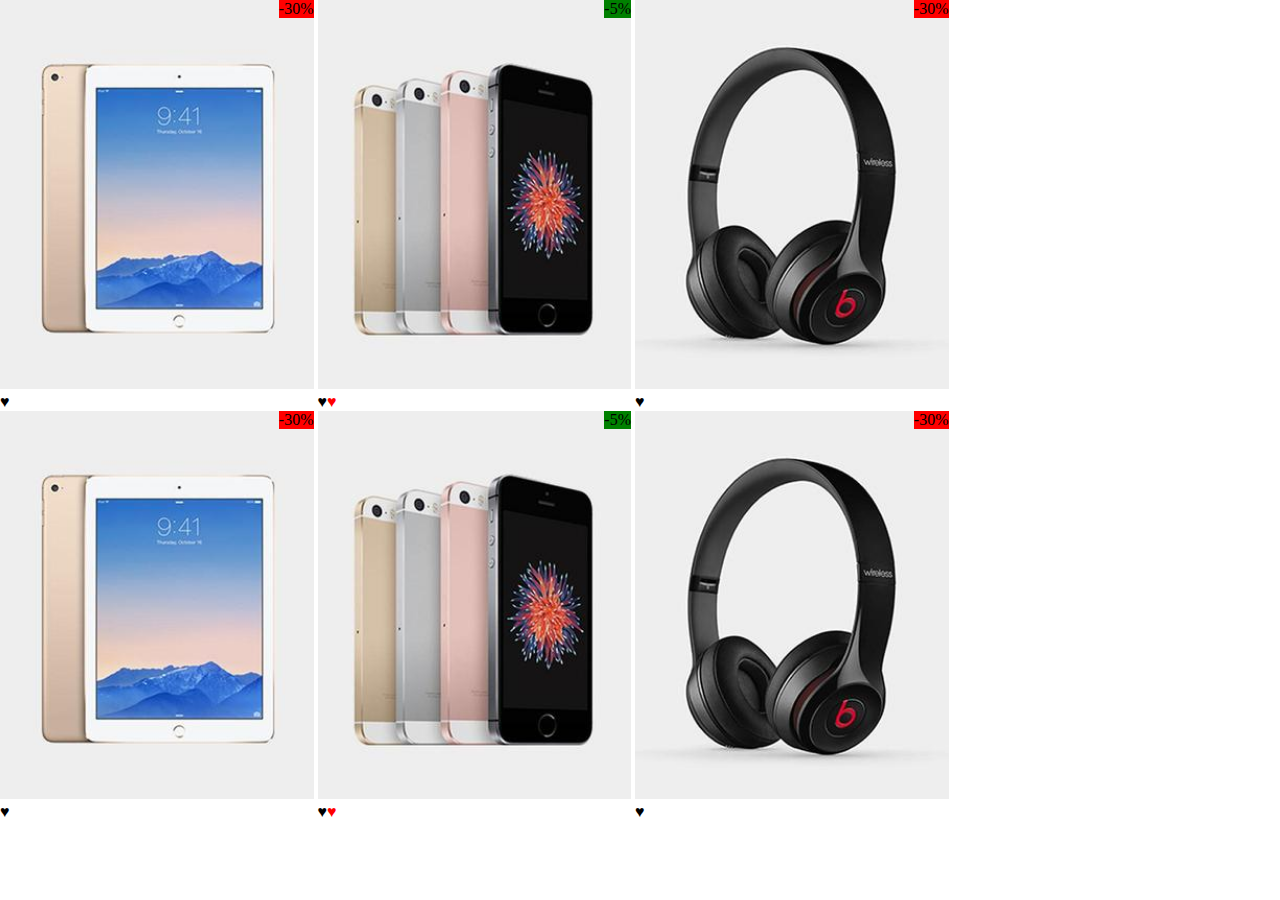
==== index.html @ de0f06d0 "Layout immagini + sconto" ====
<!DOCTYPE html>
<html lang="en" dir="ltr">
  <head>
    <meta charset="utf-8">
    <title>Shop</title>
    <link rel="stylesheet" href="css/style.css">
  </head>
  <body>
    <!-- Prima sezione -->
    <main>
      <section>
        <div class="ipad">
          <img src="img/pd1.jpg" alt="Immagine ipad">
           <div class="sconto30">-30%</div>
           <div class="cuore">&hearts;</div>
        </div>
        <div class="iphone">
          <img src="img/pd2.jpg" alt="Immagine iphone">
            <div class="sconto5">-5%</div>
            <div class="cuore">&hearts;</div>
            <div class="red">&hearts;</div>
        </div>
        <div class="cuffie">
          <img src="img/pd3.jpg" alt="Immagine cuffie">
            <div class="sconto30">-30%</div>
            <div class="cuore">&hearts;</div>
        </div>
      </section>
      <!-- /Prima sezione -->

      <!-- Seconda sezione -->
      <section>
        <div class="ipad">
          <img src="img/pd1.jpg" alt="Immagine ipad">
           <div class="sconto30">-30%</div>
           <div class="cuore">&hearts;</div>
        </div>
        <div class="iphone">
          <img src="img/pd2.jpg" alt="Immagine iphone">
            <div class="sconto5">-5%</div>
            <div class="cuore">&hearts;</div>
            <div class="red">&hearts;</div>
        </div>
        <div class="cuffie">
          <img src="img/pd3.jpg" alt="Immagine cuffie">
            <div class="sconto30">-30%</div>
            <div class="cuore">&hearts;</div>
        </div>
      </section>
      <!-- /Seconda sezione -->
    </main>
  </body>
</html>
---- css/style.css ----
* {
  box-sizing: border-box;
  margin: 0;
  padding: 0;
}
/* Prima sezione */
section {

}
div {
  display: inline-block;
  position: relative;
}
img {
  position: relative;
  width: 100%;
  height: 100%
}

.sconto30 {
  background-color: red;
  position: absolute;
  top: 0;
  right: 0;
}
.sconto5 {
  background-color: green;
  position: absolute;
  top: 0;
  right: 0;
}
.cuore: {
  display: none;
  position: absolute;
}
.red {
  color: red;
  position: absolute;
}


/* Fine prima sezione */



/* Seconda sezione */

/* Fine Seconda sezione */
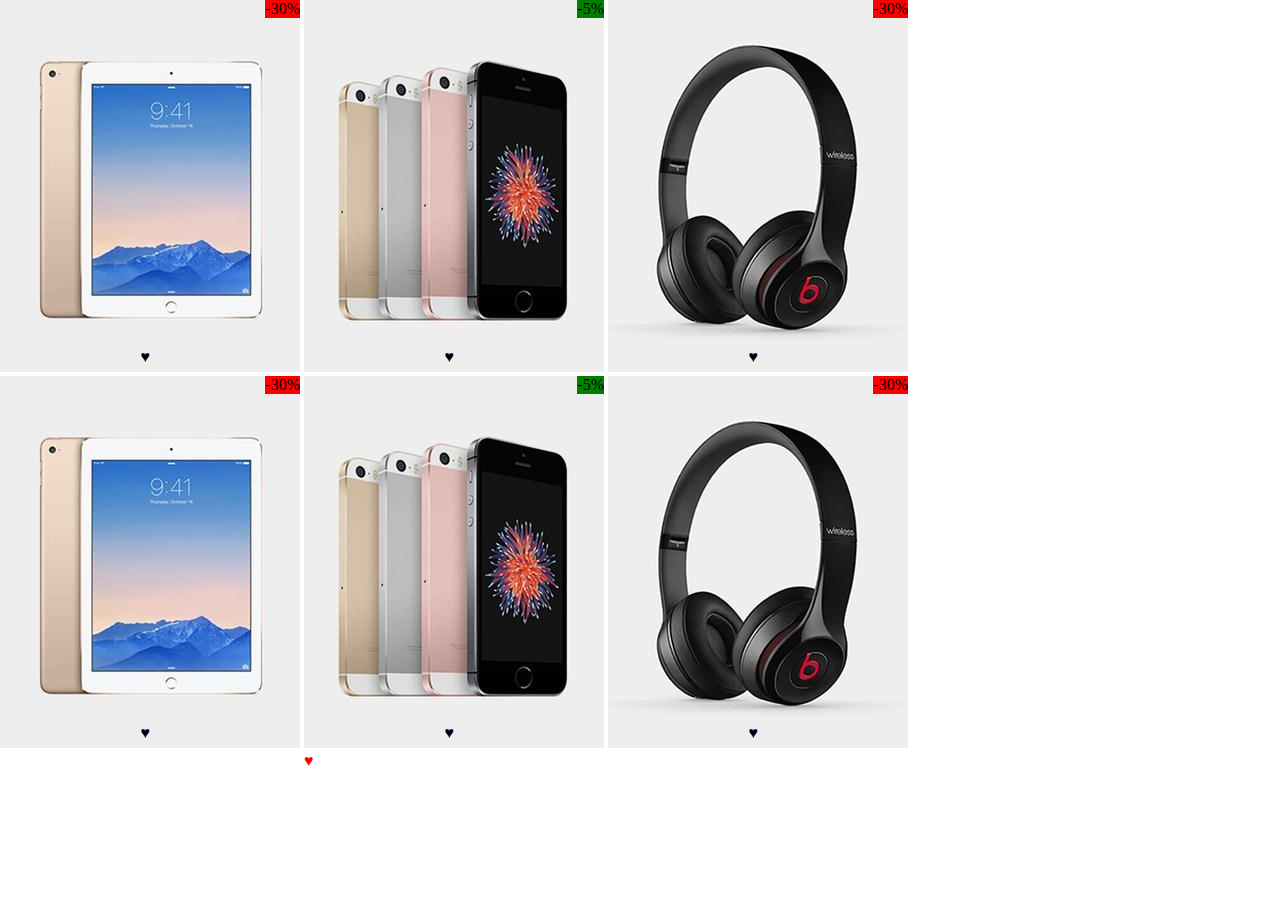
==== commit abedad83: "Inseriti cuori" ====
--- a/index.html
+++ b/index.html
@@ -10,18 +10,18 @@
     <main>
       <section>
         <div class="ipad">
-          <img src="img/pd1.jpg" alt="Immagine ipad">
-           <div class="sconto30">-30%</div>
-           <div class="cuore">&hearts;</div>
+          <img src="img/pd1.jpg" alt="Immagine ipad"/>
+          <div class="sconto30">-30%</div>
+          <div class="cuore">&hearts;</div>
         </div>
         <div class="iphone">
-          <img src="img/pd2.jpg" alt="Immagine iphone">
+          <img src="img/pd2.jpg" alt="Immagine iphone"/>
             <div class="sconto5">-5%</div>
             <div class="cuore">&hearts;</div>
             <div class="red">&hearts;</div>
         </div>
         <div class="cuffie">
-          <img src="img/pd3.jpg" alt="Immagine cuffie">
+          <img src="img/pd3.jpg" alt="Immagine cuffie"/>
             <div class="sconto30">-30%</div>
             <div class="cuore">&hearts;</div>
         </div>
--- a/css/style.css
+++ b/css/style.css
@@ -3,18 +3,16 @@
   margin: 0;
   padding: 0;
 }
-/* Prima sezione */
-section {
-
-}
-div {
+/* immagini affiancate */
+div.ipad, div.iphone, div.cuffie {
   display: inline-block;
   position: relative;
 }
+/* fine immagini affiancate */
 img {
   position: relative;
   width: 100%;
-  height: 100%
+  height: 100%;
 }
 
 .sconto30 {
@@ -29,20 +27,13 @@
   top: 0;
   right: 0;
 }
-.cuore: {
-  display: none;
+.cuore {
+  display: block;
   position: absolute;
+  bottom: 10px;
+  right: 50%
 }
 .red {
   color: red;
   position: absolute;
 }
-
-
-/* Fine prima sezione */
-
-
-
-/* Seconda sezione */
-
-/* Fine Seconda sezione */
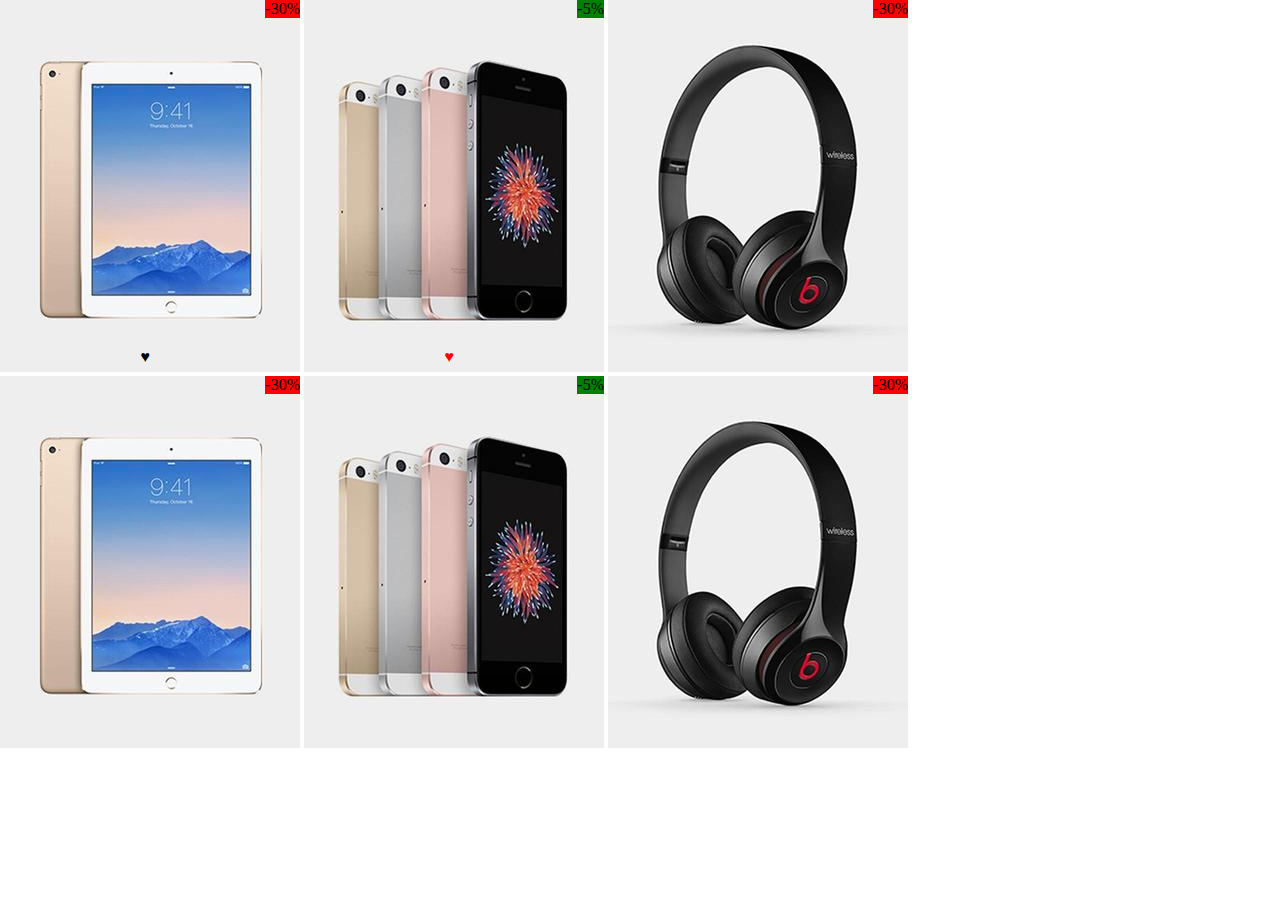
==== commit 05d5e349: "Hover, tranne secondo" ====
--- a/index.html
+++ b/index.html
@@ -39,7 +39,6 @@
           <img src="img/pd2.jpg" alt="Immagine iphone">
             <div class="sconto5">-5%</div>
             <div class="cuore">&hearts;</div>
-            <div class="red">&hearts;</div>
         </div>
         <div class="cuffie">
           <img src="img/pd3.jpg" alt="Immagine cuffie">
--- a/css/style.css
+++ b/css/style.css
@@ -28,12 +28,20 @@
   right: 0;
 }
 .cuore {
-  display: block;
+  display: none;
   position: absolute;
   bottom: 10px;
   right: 50%
 }
+
 .red {
+  display: block;
+  position: absolute;
+  bottom: 10px;
+  right: 50%;
   color: red;
-  position: absolute;
 }
+
+div:hover .cuore {
+  display: block;
+}
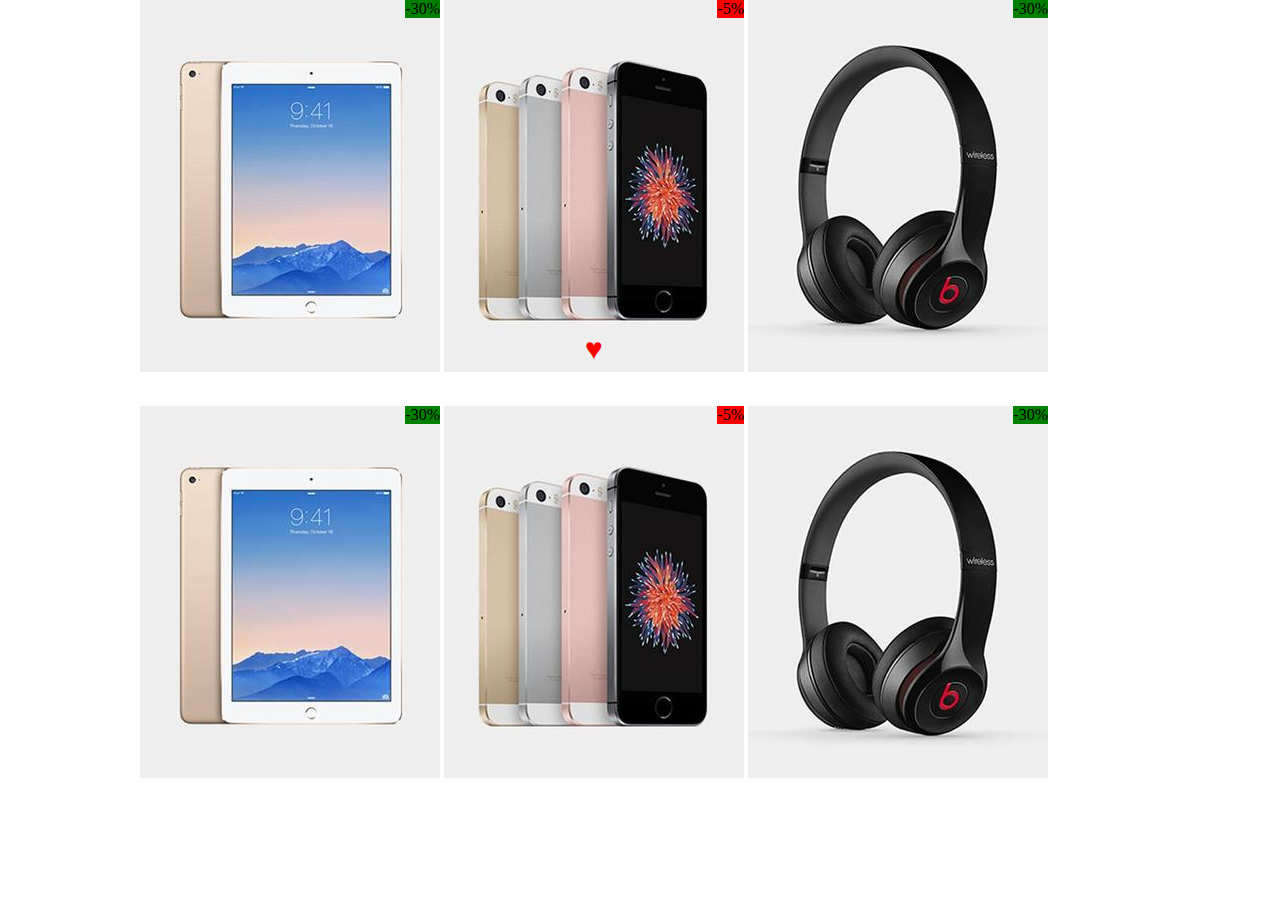
==== commit 0ed58786: "Modifica colore e margine" ====
--- a/index.html
+++ b/index.html
@@ -11,38 +11,38 @@
       <section>
         <div class="ipad">
           <img src="img/pd1.jpg" alt="Immagine ipad"/>
-          <div class="sconto30">-30%</div>
+          <div class="sconto">-30%</div>
           <div class="cuore">&hearts;</div>
         </div>
         <div class="iphone">
           <img src="img/pd2.jpg" alt="Immagine iphone"/>
-            <div class="sconto5">-5%</div>
+            <div class="sconto rosso">-5%</div>
             <div class="cuore">&hearts;</div>
             <div class="red">&hearts;</div>
         </div>
         <div class="cuffie">
           <img src="img/pd3.jpg" alt="Immagine cuffie"/>
-            <div class="sconto30">-30%</div>
+            <div class="sconto">-30%</div>
             <div class="cuore">&hearts;</div>
         </div>
       </section>
       <!-- /Prima sezione -->
 
       <!-- Seconda sezione -->
-      <section>
+      <section class="second">
         <div class="ipad">
           <img src="img/pd1.jpg" alt="Immagine ipad">
-           <div class="sconto30">-30%</div>
+           <div class="sconto">-30%</div>
            <div class="cuore">&hearts;</div>
         </div>
         <div class="iphone">
           <img src="img/pd2.jpg" alt="Immagine iphone">
-            <div class="sconto5">-5%</div>
+            <div class="sconto rosso">-5%</div>
             <div class="cuore">&hearts;</div>
         </div>
         <div class="cuffie">
           <img src="img/pd3.jpg" alt="Immagine cuffie">
-            <div class="sconto30">-30%</div>
+            <div class="sconto">-30%</div>
             <div class="cuore">&hearts;</div>
         </div>
       </section>
--- a/css/style.css
+++ b/css/style.css
@@ -2,6 +2,10 @@
   box-sizing: border-box;
   margin: 0;
   padding: 0;
+}
+section {
+  width: 1000px;
+  margin: auto;
 }
 /* immagini affiancate */
 div.ipad, div.iphone, div.cuffie {
@@ -15,30 +19,34 @@
   height: 100%;
 }
 
-.sconto30 {
-  background-color: red;
-  position: absolute;
-  top: 0;
-  right: 0;
-}
-.sconto5 {
+.sconto {
   background-color: green;
   position: absolute;
   top: 0;
   right: 0;
 }
+.sconto.rosso{
+  background-color: red;
+}
 .cuore {
   display: none;
   position: absolute;
+  font-size: 30px;
   bottom: 10px;
-  right: 50%
+  width: 100%;
+  text-align: center;
+  z-index: 1;
 }
-
+.second {
+  margin-top: 30px;
+}
 .red {
   display: block;
   position: absolute;
+  font-size: 30px;
   bottom: 10px;
-  right: 50%;
+  width:100%;
+  text-align: center;
   color: red;
 }
 
